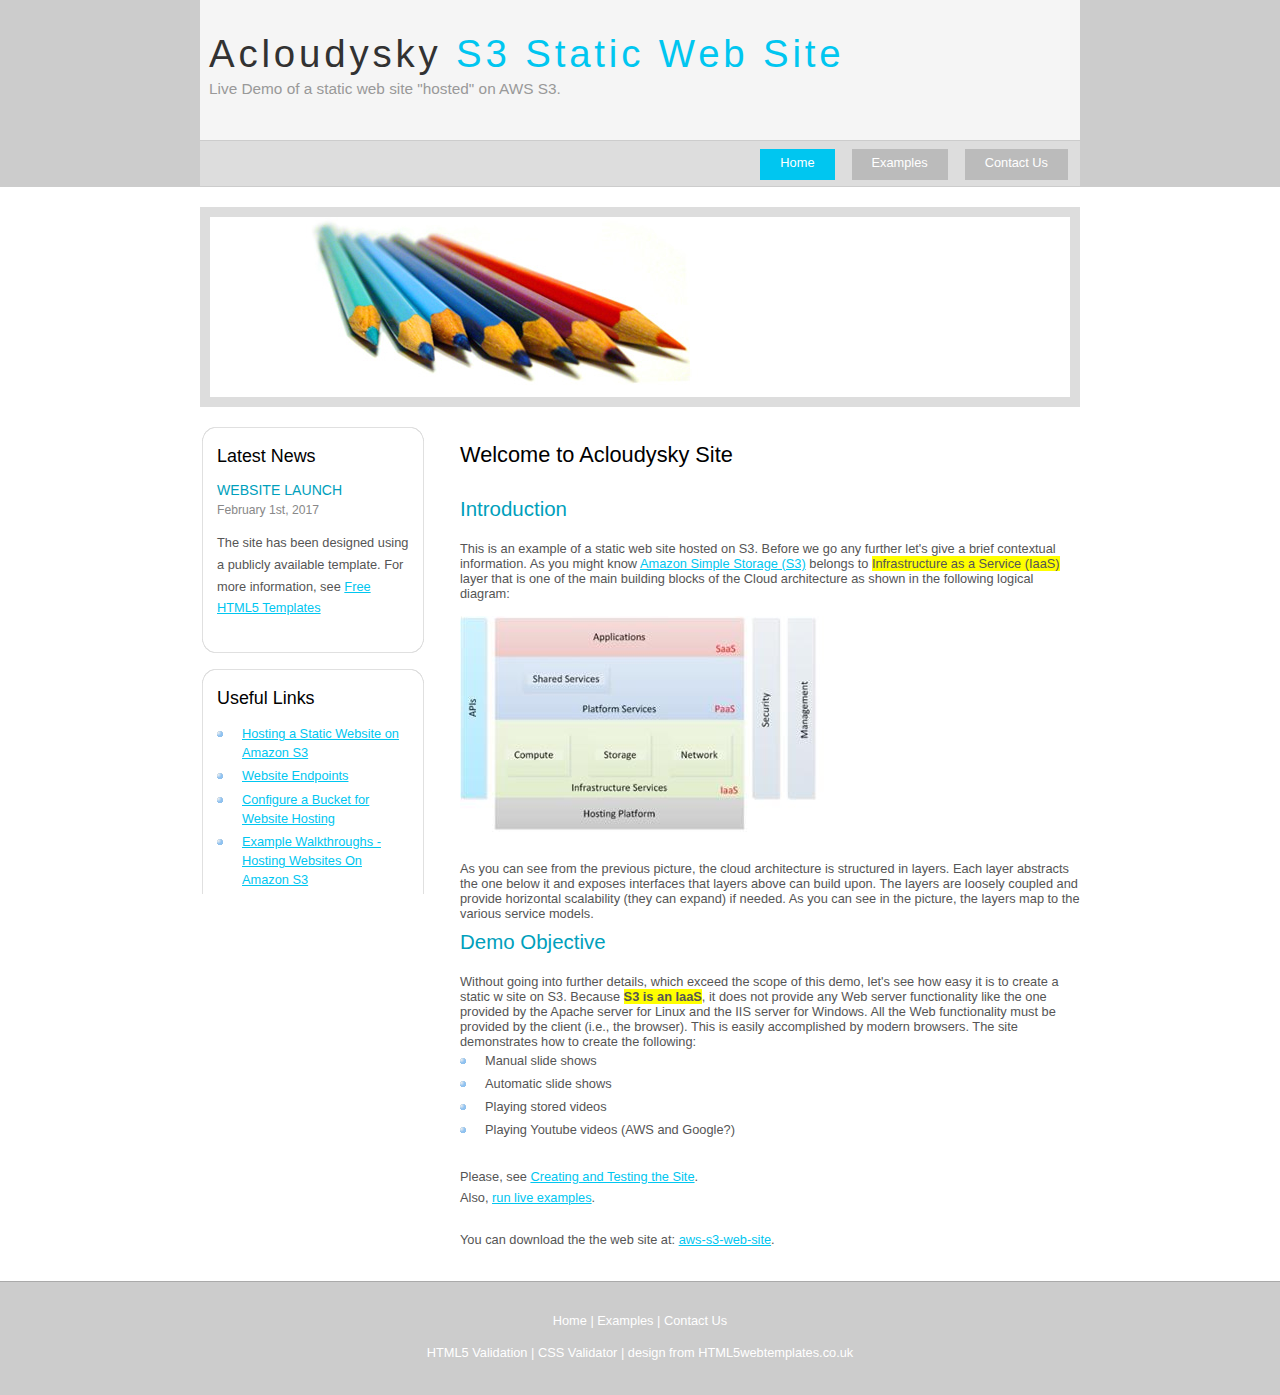
==== lab1/index.html @ 64d22c1f "Add files via upload" ====
<!DOCTYPE HTML>
<html>

<head>
  <title>Acloudysky Home</title>
  <meta name="description" content="website description" />
  <meta name="keywords" content="website keywords, website keywords" />
  <meta http-equiv="content-type" content="text/html; charset=windows-1252" />
  <link rel="stylesheet" type="text/css" href="cs/style.css" />
</head>
 
<body>
  <div id="main">
  
  	<!--  Header and menu -->
    <div id="header">
      <div id="logo">
        <div id="logo_text">
          <!-- class="logo_colour", allows you to change the colour of the text -->
          <h1><a href="index.html">Acloudysky <span class="logo_colour">S3 Static Web Site</span></a></h1>
          <h2>Live Demo of a static web site "hosted" on AWS S3.</h2>
        </div>
      </div>
      <div id="menubar">
        <ul id="menu">
          <!-- put class="selected" in the li tag for the selected page - to highlight which page you're on -->
          <li class="selected"><a href="index.html">Home</a></li>
          <li><a href="examples.html">Examples</a></li>
          <li><a href="contact.html">Contact Us</a></li>
        </ul>
      </div>
    </div>
    
    
    <div id="site_content">
    
      <div id="banner"></div>
	  
	  <!--  Side bar  -->  	
	 <div id="sidebar_container">
	
        <div class="sidebar">
          <div class="sidebar_top"></div>
          <div class="sidebar_item">
            <!-- insert your sidebar items here -->
            <h3>Latest News</h3>
            <h4>Website Launch</h4>
            <h5>February 1st, 2017</h5>
            <p>The site has been designed using a publicly available template. 
            For more information, see <a href="http://www.html5webtemplates.co.uk/" target="_blank">Free HTML5 Templates</a></p>
          </div>
          <div class="sidebar_base"></div>
        </div>
        
        <div class="sidebar">
          <div class="sidebar_top"></div>
          <div class="sidebar_item">
            <h3>Useful Links</h3>
            <ul>
              <li><a href="http://docs.aws.amazon.com/AmazonS3/latest/dev/WebsiteHosting.html" target="_blank">Hosting a Static Website on Amazon S3</a></li>
              <li><a href="http://docs.aws.amazon.com/AmazonS3/latest/dev/WebsiteEndpoints.html" target="_blank">Website Endpoints</a></li>
              <li><a href="http://docs.aws.amazon.com/AmazonS3/latest/dev/HowDoIWebsiteConfiguration.html" target="_blank">Configure a Bucket for Website Hosting</a></li>
              <li><a href="http://docs.aws.amazon.com/AmazonS3/latest/dev/hosting-websites-on-s3-examples.html" target="_blank">Example Walkthroughs - Hosting Websites On Amazon S3</a></li>
            </ul>
          </div>
          
        </div>  
      </div>
      
      <!--  Content  -->  	
      <div id="content">
      	<h1>Welcome to Acloudysky Site</h1>
    
    	<h2>Introduction</h2>
    	 
    	This is an example of a static web site hosted on S3. 
    	Before we go any further let's give a brief contextual information. 
    	As you might know <a href="https://aws.amazon.com/s3/?sc_channel=PS&sc_campaign=acquisition_US&sc_publisher=google&sc_medium=s3_b&sc_content=s3_e&sc_detail=aws%20s3&sc_category=s3&sc_segment=105589467882&sc_matchtype=e&sc_country=US&s_kwcid=AL!4422!3!105589467882!e!!g!!aws%20s3&ef_id=Vw2AzQAAAB3@@LYW:20161207190832:s" target="_blank">Amazon Simple Storage (S3)</a> 
 		belongs to <span style="background-color:yellow">Infrastructure as a Service (IaaS)</span> layer that is  one of the 
 		main building blocks of the Cloud architecture as shown in the following logical diagram:
		
		<br/>	<br/>   
		
	   	<p> <img src="images/cloudlayers.jpg" alt="cloud layers"/></p>
     
    	As you can see from the previous picture, the cloud architecture is structured in layers. Each layer abstracts the one below 
    	it and exposes interfaces that layers above can build upon. 
    	The layers are loosely coupled and provide horizontal scalability (they can expand) if needed. As you can see in the picture, 
    	the layers map to the various service models.
	
		<h2>Demo Objective</h2> 
	    Without going into further details, which exceed the scope of this demo, let's see how easy it is to create a static w 
	    site on S3. 
	    Because <span style="background-color:yellow; font-weight:bold">S3 is an IaaS</span>, it does not provide any Web server 
	    functionality like the one provided by the Apache server for Linux and the IIS server for Windows.
		All the Web functionality must be provided by the client (i.e., the browser). This is easily accomplished by modern browsers. 
		The site demonstrates how to create the following:
		 <ul>
			<li>Manual slide shows</li>
			<li>Automatic slide shows</li>
			<li>Playing stored videos</li>
			<li>Playing Youtube videos (AWS and Google?)</li>	 
		 </ul>
   		
   		<p>Please, see <a href="create&Test.html" alt="Create and Test the Site">Creating and Testing the Site</a>. <br/>
   		Also, <a href="examples.html" alt="examples">run live examples</a>.</p>
   		<p>You can download the the web site at: <a href="https://github.com/milexm/aws-s3-web-site" target="_blank">aws-s3-web-site</a>. </p>
   		
      </div>
    </div>
    
    <!-- Footer -->
    <div id="content_footer"></div>
    <div id="footer">
      <p><a href="index.html">Home</a> | <a href="examples.html">Examples</a> | <a href="contact.html">Contact Us</a></p>
      <p><a href="http://validator.w3.org/check?uri=referer">HTML5 Validation</a> | <a href="http://jigsaw.w3.org/css-validator/check/referer">CSS Validator</a> | <a href="http://www.html5webtemplates.co.uk" target="_blank">design from HTML5webtemplates.co.uk</a></p>
    </div>
  </div>
</body>
</html>
---- lab1/cs/style.css ----
html
{ height: 100%;}

*
{ margin: 0;
  padding: 0;}

body
{ font: normal .80em 'trebuchet ms', arial, sans-serif;
  background: #FFF;
  color: #555;}

p
{ padding: 0 0 20px 0;
  line-height: 1.7em;}

img
{ border: 0;}

h1, h2, h3, h4, h5, h6 
{ color: #362C20;
  letter-spacing: 0em;
  padding: 0 0 5px 0;}

h1, h2, h3
{ font: normal 170% 'century gothic', arial;
  margin: 0 0 15px 0;
  padding: 15px 0 5px 0;
  color: #000;}

h2
{ font-size: 160%;
  padding: 9px 0 5px 0;
  color: #009FBC;}

h3
{ font-size: 140%;
  padding: 5px 0 0 0;}

h4, h6
{ color: #009FBC;
  padding: 0 0 5px 0;
  font: normal 110% arial;
  text-transform: uppercase;}

h5, h6
{ color: #888;
  font: normal 95% arial;
  letter-spacing: normal;
  padding: 0 0 15px 0;}

a, a:hover
{ outline: none;
  text-decoration: underline;
  color: #00C6F0;}

a:hover
{ text-decoration: none;}

blockquote
{ margin: 20px 0; 
  padding: 10px 20px 0 20px;
  border: 1px solid #E5E5DB;
  background: #FFF;}

ul
{ margin: 2px 0 22px 17px;}

ul li
{ list-style-type: circle;
  margin: 0 0 6px 0; 
  padding: 0 0 4px 5px;
  line-height: 1.5em;}

ol
{ margin: 8px 0 22px 20px;}

ol li
{ margin: 0 0 11px 0;}

.left
{ float: left;
  width: auto;
  margin-right: 10px;}

.right
{ float: right; 
  width: auto;
  margin-left: 10px;}

.center
{ display: block;
  text-align: center;
  margin: 20px auto;}

#main, #logo, #menubar, #site_content, #footer
{ margin-left: auto; 
  margin-right: auto;}

#header
{ background: #CCC;
  border-bottom: 1px solid #CCC;
  height: 186px;}
  
#banner
{  background: transparent url(../images/hdr.jpg) no-repeat;
  width: 860px;
  height: 180px;
  margin-bottom: 20px;
  border: 10px solid #DDD;}

#logo
{ width: 880px;
  position: relative;
  height: 140px;
  background: #F5F5F5;}

#logo #logo_text 
{ position: absolute; 
  top: 10px;
  left: 0;}

#logo h1, #logo h2
{ font: normal 300% 'century gothic', arial, sans-serif;
  border-bottom: 0;
  text-transform: none;
  margin: 0 0 0 9px;}

#logo_text h1, #logo_text h1 a, #logo_text h1 a:hover 
{ padding: 22px 0 0 0;
  color: #323232;
  letter-spacing: 0.1em;
  text-decoration: none;}

#logo_text h1 a .logo_colour
{ color: #00C6F0;}

#logo_text a:hover .logo_colour
{ color: #DDD;}

#logo_text h2
{ font-size: 120%;
  padding: 4px 0 0 0;
  color: #999;}

#menubar
{ width: 872px;
  height: 45px;
  padding-right: 8px;
  background: #DDD;
  border-top: 1px solid #CCC;} 

ul#menu
{ float: right;
  margin: 0;}

ul#menu li
{ float: left;
  padding: 0 0 0 9px;
  list-style: none;
  margin: 8px 4px 0 4px;}

ul#menu li a
{ font: normal 100% 'trebuchet ms', sans-serif;
  display: block; 
  float: left; 
  height: 20px;
  padding: 6px 20px 5px 20px;
  text-align: center;
  color: #FFF;
  text-decoration: none;
  background: #BBB;} 

ul#menu li.selected a
{ height: 20px;
  padding: 6px 20px 5px 11px;}

ul#menu li.selected
{ margin: 8px 4px 0 13px;
  background: #00C6F0;}

ul#menu li.selected a, ul#menu li.selected a:hover
{ background: #00C6F0;
  color: #FFF;}

ul#menu li a:hover
{ color: #323232;}

#site_content
{ width: 880px;
  overflow: hidden;
  margin: 20px auto 0 auto;
  padding: 0 0 10px 0;} 

#sidebar_container
{ float: left;
  width: 224px;}

.sidebar_top
{ width: 222px;
  height: 14px;
  background: transparent url(../images/side_top.png) no-repeat;}

.sidebar_base
{ width: 222px;
  height: 14px;
  background: url(../images/side_base.png) no-repeat;}

.sidebar
{ float: right;
  width: 222px;
  padding: 0;
  margin: 0 0 16px 0;}

.sidebar_item
{ background: url(../images/side_back.png) repeat-y;
  padding: 0 15px;
  width: 192px;}

.sidebar li a.selected
{ color: #444;} 

.sidebar ul
{ margin: 0;} 

#content
{ text-align: left;
  width: 620px;
  padding: 0 0 0 5px;
  float: right;}
  
#content ul
{ margin: 2px 0 22px 0px;}

#content ul li, .sidebar ul li
{ list-style-type: none;
  background: url(../images/bullet.png) no-repeat;
  margin: 0 0 0 0; 
  padding: 0 0 4px 25px;
  line-height: 1.5em;}

#footer
{ width: 100%;
  font-family: 'trebuchet ms', sans-serif;
  font-size: 100%;
  height: 80px;
  padding: 28px 0 5px 0;
  text-align: center; 
  background: #CCC;
  border-top: 1px solid #AAA;
  color: #FFF;}

#footer p
{ line-height: 1.7em;
  padding: 0 0 10px 0;}

#footer a
{ color: #FFF;
  text-decoration: none;}

#footer a:hover
{ color: #00C6F0;
  text-decoration: none;}

.search
{ color: #5D5D5D; 
  border: 1px solid #BBB; 
  width: 134px; 
  padding: 4px; 
  font: 100% arial, sans-serif;}

.form_settings
{ margin: 15px 0 0 0;}

.form_settings p
{ padding: 0 0 4px 0;}

.form_settings span
{ float: left; 
  width: 200px; 
  text-align: left;}
  
.form_settings input, .form_settings textarea
{ padding: 5px; 
  width: 299px; 
  font: 100% arial; 
  border: 1px solid #E5E5DB; 
  background: #FFF; 
  color: #47433F;}
  
.form_settings .submit
{ font: 100% arial; 
  border: 0; 
  width: 99px; 
  margin: 0 0 0 212px; 
  height: 33px;
  padding: 2px 0 3px 0;
  cursor: pointer; 
  background: #3B3B3B; 
  color: #FFF;}

.form_settings textarea, .form_settings select
{ font: 100% arial; 
  width: 299px;}

.form_settings select
{ width: 310px;}

.form_settings .checkbox
{ margin: 4px 0; 
  padding: 0; 
  width: 14px;
  border: 0;
  background: none;}

.separator
{ width: 100%;
  height: 0;
  border-top: 1px solid #D9D5CF;
  border-bottom: 1px solid #FFF;
  margin: 0 0 20px 0;}
  
table
{ margin: 10px 0 30px 0;}

table tr th, table tr td
{ background: #3B3B3B;
  color: #FFF;
  padding: 7px 4px;
  text-align: left;}
  
table tr td
{ background: #E5E5DB;
  color: #47433F;
  border-top: 1px solid #FFF;}
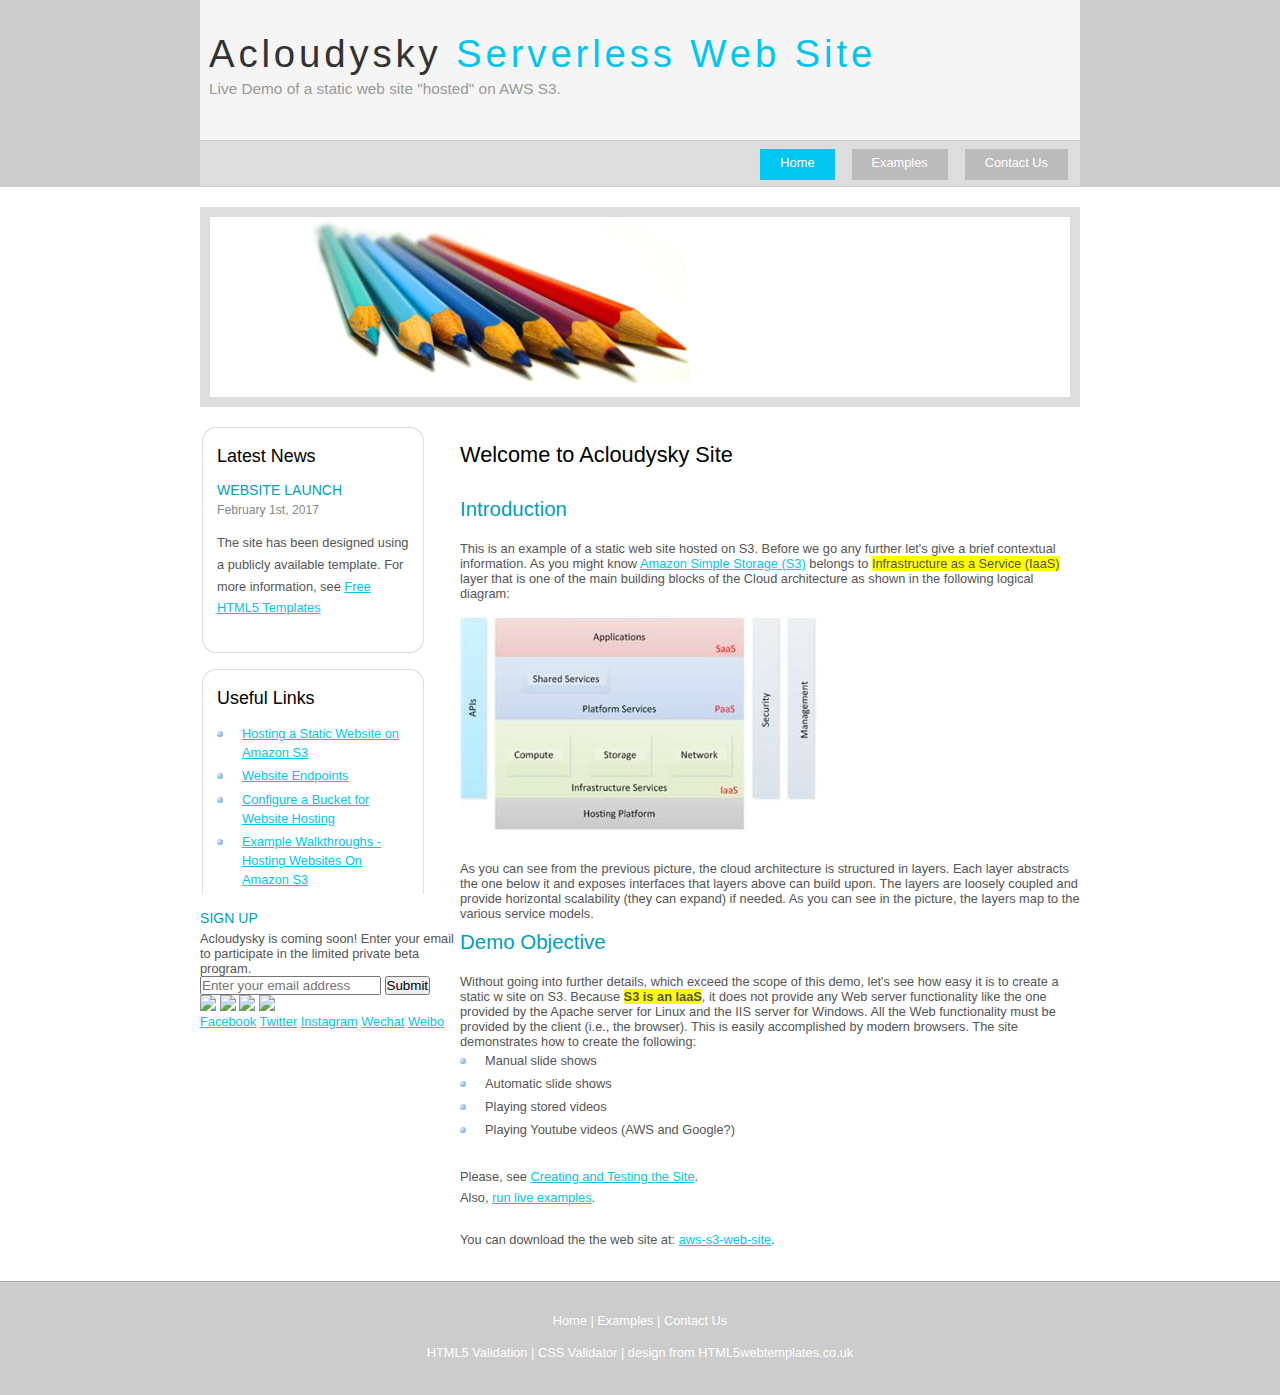
==== commit 0dd9d37b: "Add files via upload" ====
--- a/lab1/index.html
+++ b/lab1/index.html
@@ -6,7 +6,9 @@
   <meta name="description" content="website description" />
   <meta name="keywords" content="website keywords, website keywords" />
   <meta http-equiv="content-type" content="text/html; charset=windows-1252" />
-  <link rel="stylesheet" type="text/css" href="cs/style.css" />
+  
+  <link rel="stylesheet" type="text/css" href="cs/style.css" />
+ 
 </head>
  
 <body>
@@ -17,7 +19,7 @@
       <div id="logo">
         <div id="logo_text">
           <!-- class="logo_colour", allows you to change the colour of the text -->
-          <h1><a href="index.html">Acloudysky <span class="logo_colour">S3 Static Web Site</span></a></h1>
+          <h1><a href="index.html">Acloudysky <span class="logo_colour">Serverless Web Site</span></a></h1>
           <h2>Live Demo of a static web site "hosted" on AWS S3.</h2>
         </div>
       </div>
@@ -106,7 +108,34 @@
    		Also, <a href="examples.html" alt="examples">run live examples</a>.</p>
    		<p>You can download the the web site at: <a href="https://github.com/milexm/aws-s3-web-site" target="_blank">aws-s3-web-site</a>. </p>
    		
+      </div>
+      
+    
+
+      <h4>Sign Up</h4>
+      Acloudysky is coming soon! Enter your email to participate in the limited private beta program.
+      <form onsubmit="javascript:void(0);">
+        <input type="email" placeholder="Enter your email address">
+        <button type="button">Submit</button>
+      </form>
+		
+    
+      <div class="apps">
+        <a class="app-icon" href=""><img src="images/wr-home-apple.png"></a>
+        <a class="app-icon" href=""><img src="images/wr-home-google.png"></a>
+        <a class="app-icon" href=""><img src="images/wr-home-blackberry.png"></a>
+        <a class="app-icon" href=""><img src="images/wr-home-Xiaomi.png"></a>
       </div>
+
+      <div class="social">
+        <a class="icon-fb" href="">Facebook</a>
+        <a class="icon-tw" href="">Twitter</a>
+        <a class="icon-ig" href="">Instagram</a>
+        <a class="icon-wc" href="">Wechat</a>
+        <a class="icon-wb" href="">Weibo</a>
+      </div>
+    </div>
+  
     </div>
     
     <!-- Footer -->
